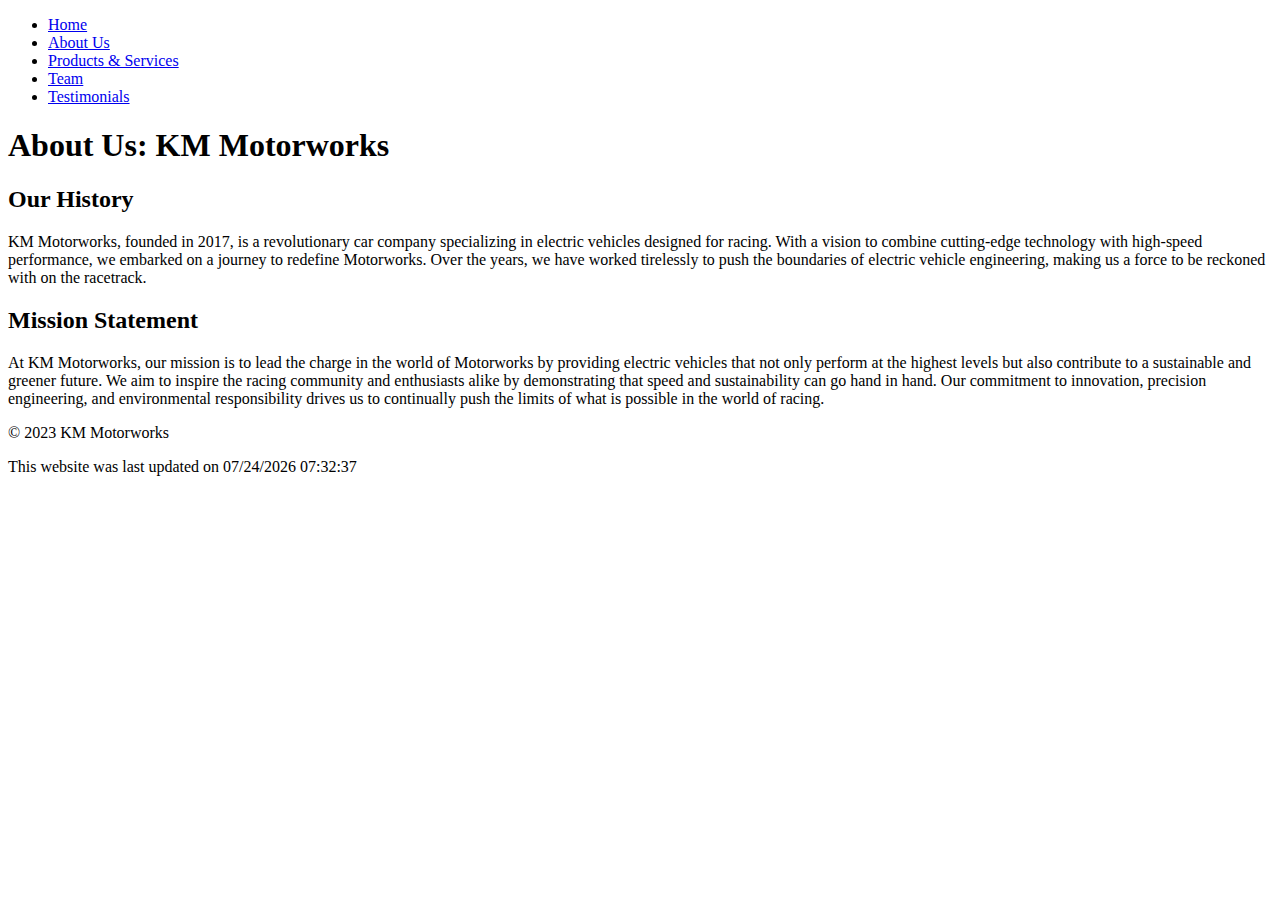
==== about_us.html @ df8dcb6d "Add files via upload" ====
<!DOCTYPE html>
<html>

<head>
    <link rel="stylesheet" type="text/css" href="styles.css">
    <meta charset="UTF-8">
    <meta name="viewport" content="width=device-width, initial-scale=1.0">
    <title>About Us - KM Motorworks</title>

</head>

<body>
    <ul class="navbar">
        <li class="nav-item"><a href="index.html">Home</a></li>
        <li class="nav-item"><a href="about_us.html">About Us</a></li>
        <li class="nav-item"><a href="product_services.html">Products & Services</a></li>
        <li class="nav-item"><a href="team_page.html">Team</a></li>
        <li class="nav-item"><a href="testimonials.html">Testimonials</a></li>
    </ul>
    <header class="header">
        <h1>About Us: KM Motorworks</h1>
    </header>
    <div class="container">
        <h2>Our History</h2>
        <p>KM Motorworks, founded in 2017, is a revolutionary car company specializing in electric vehicles designed
            for racing. With a vision to combine cutting-edge technology with high-speed performance, we embarked on a
            journey to redefine Motorworks. Over the years, we have worked tirelessly to push the boundaries of
            electric vehicle engineering, making us a force to be reckoned with on the racetrack.</p>

        <h2>Mission Statement</h2>
        <p>At <span class="gold-text">KM Motorworks</span>, our mission is to lead the charge in the world of
            Motorworks by providing electric vehicles that not only perform at the highest levels but also contribute
            to a sustainable and greener future. We aim to inspire the racing community and enthusiasts alike by
            demonstrating that speed and sustainability can go hand in hand. Our commitment to innovation, precision
            engineering, and environmental responsibility drives us to continually push the limits of what is possible
            in the world of racing.</p>
    </div>

    <footer>
        <p>&copy; 2023 KM Motorworks</p>
        <script language="JavaScript">
            document.write("This website was last updated on" + " " + document.lastModified);
        </script>
    </footer>
</body>

</html>
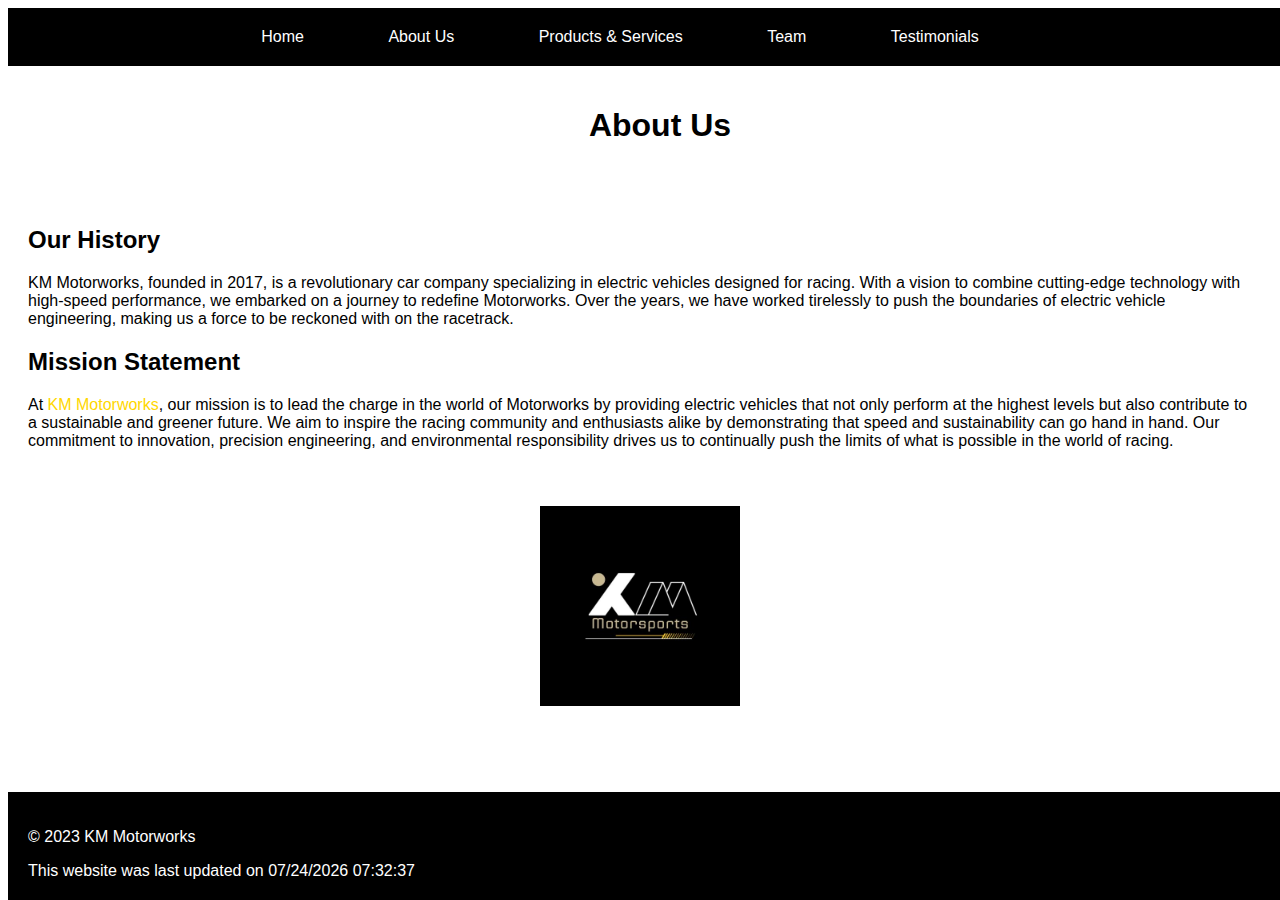
==== commit 1b555259: "Changes to HTML pages" ====
--- a/about_us.html
+++ b/about_us.html
@@ -18,7 +18,7 @@
         <li class="nav-item"><a href="testimonials.html">Testimonials</a></li>
     </ul>
     <header class="header">
-        <h1>About Us: KM Motorworks</h1>
+        <h1>About Us</h1>
     </header>
     <div class="container">
         <h2>Our History</h2>
@@ -36,6 +36,10 @@
             in the world of racing.</p>
     </div>
 
+    <div class="container" align="center">
+        <img src="kn.jpeg" alt="Company Logo" width="200" height="200">
+    </div>
+
     <footer>
         <p>&copy; 2023 KM Motorworks</p>
         <script language="JavaScript">
--- a/styles.css
+++ b/styles.css
@@ -0,0 +1,56 @@
+/* Styles for the navigation bar */
+body {
+    background-color: white;
+    color: black;
+    font-family: Arial, sans-serif;
+}
+
+ul.navbar {
+    list-style-type: none;
+    margin: 0;
+    padding: 20px;
+    background-color: black;
+    text-align: center;
+    width: 100%
+}
+
+li.nav-item {
+    display: inline;
+    margin-right: 80px;
+}
+
+li.nav-item a {
+    color: white;
+    text-decoration: none;
+    transition: color 0.3s;
+}
+
+li.nav-item a:hover {
+    color: gold;
+}
+
+footer {
+    background-color: black; /* Your footer background color */
+    color: white; /* Your footer text color */
+    padding: 20px;
+    position: absolute;
+    bottom: 0;
+    width: 100%;
+}
+
+.header {
+    color: black;
+    text-align: center;
+    padding: 20px;
+    width: 100%;
+}
+
+.container {
+    margin: 0 auto;
+    padding: 20px;
+    align-items: center;
+}
+
+.gold-text {
+    color: gold;
+}
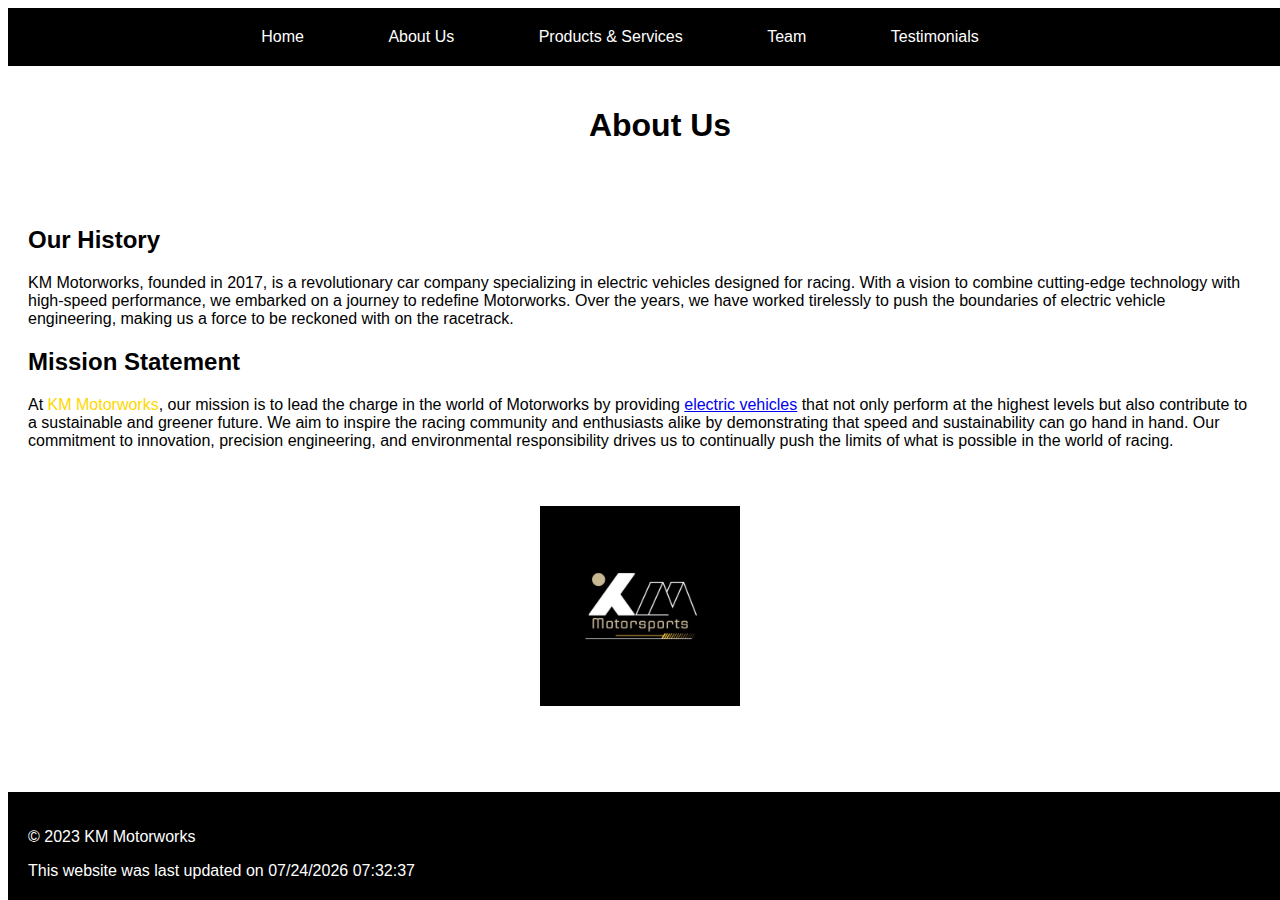
==== commit 8a839ed4: "Update about_us.html with hyperlink" ====
--- a/about_us.html
+++ b/about_us.html
@@ -29,7 +29,7 @@
 
         <h2>Mission Statement</h2>
         <p>At <span class="gold-text">KM Motorworks</span>, our mission is to lead the charge in the world of
-            Motorworks by providing electric vehicles that not only perform at the highest levels but also contribute
+            Motorworks by providing <a href="https://en.wikipedia.org/wiki/Electric_vehicle">electric vehicles</a> that not only perform at the highest levels but also contribute
             to a sustainable and greener future. We aim to inspire the racing community and enthusiasts alike by
             demonstrating that speed and sustainability can go hand in hand. Our commitment to innovation, precision
             engineering, and environmental responsibility drives us to continually push the limits of what is possible
@@ -48,4 +48,4 @@
     </footer>
 </body>
 
-</html>+</html>
